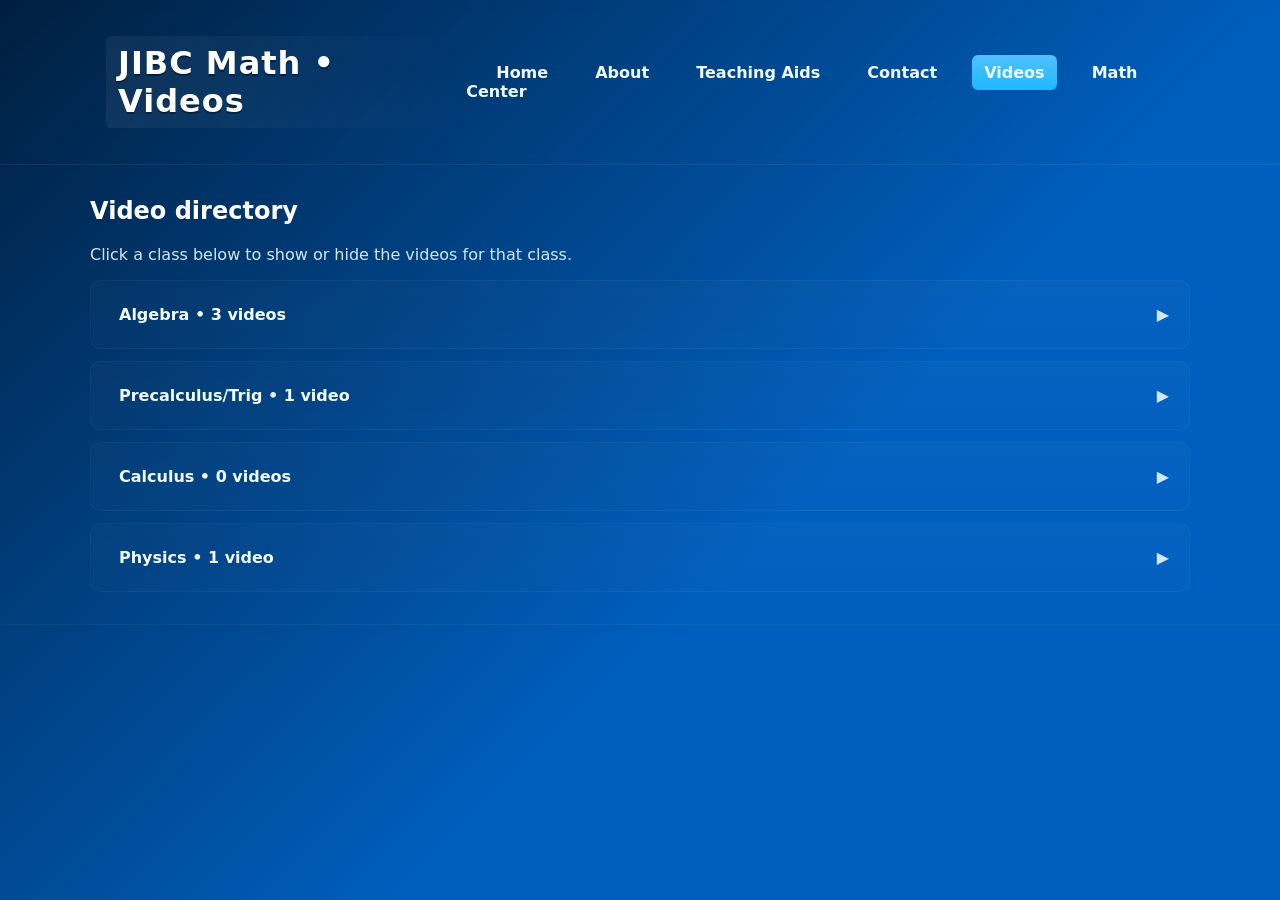
==== videos/index.html @ 0543fb46 "Adding Website" ====
<!doctype html>
<html lang="en">
<head>
  <meta charset="utf-8" />
  <meta name="viewport" content="width=device-width,initial-scale=1" />
  <title>JIBC Math — Videos</title>
  <link rel="stylesheet" href="../styles.css">
</head>
<body>
  <header class="site-header">
    <div class="container header-inner">
      <h1 class="site-title">JIBC Math • Videos</h1>
      <nav class="site-nav">
        <a href="../index.html">Home</a>
        <a href="../about.html">About</a>
        <a href="../teaching-aids.html">Teaching Aids</a>
        <a href="../contact.html">Contact</a>
        <a class="nav-cta" href="../videos/index.html">Videos</a>
        <a href="https://wp.bridgewater.edu/bcmathematics/">Math Center</a>
      </nav>
    </div>
  </header>

  <main class="container" style="padding:2rem 0;">
    <h2 style="margin-top:0;color:#fff">Video directory</h2>
    <p style="color:rgba(235,250,255,0.9)">Click a class below to show or hide the videos for that class.</p>

    <!-- Accordion sections for classes -->
    <section aria-label="Video classes">
      <div class="accordion" id="alg">
        <div class="accordion-header">
          <button aria-expanded="false" aria-controls="alg-list">Algebra • 3 videos</button>
          <span class="chev">▶</span>
        </div>
        <div class="video-list" id="alg-list">
          <div class="video-grid">
            <div class="video-card">
              <div class="thumb"><iframe src="https://www.youtube.com/embed/jNQXAC9IVRw" frameborder="0" allowfullscreen></iframe></div>
              <div class="meta">
                <h4>Intro to Algebra — Placeholder</h4>
                <p>5:12 • Example lesson</p>
              </div>
            </div>
            <div class="video-card">
              <div class="thumb"><iframe src="https://www.youtube.com/embed/jNQXAC9IVRw" frameborder="0" allowfullscreen></iframe></div>
              <div class="meta">
                <h4>Linear Equations — Placeholder</h4>
                <p>7:30 • Example lesson</p>
              </div>
            </div>
            <div class="video-card">
              <div class="thumb"><iframe src="https://www.youtube.com/embed/jNQXAC9IVRw" frameborder="0" allowfullscreen></iframe></div>
              <div class="meta">
                <h4>Factoring — Placeholder</h4>
                <p>6:45 • Example lesson</p>
              </div>
            </div>
          </div>
        </div>
      </div>

      <div class="accordion" id="pcalc">
        <div class="accordion-header">
          <button aria-expanded="false" aria-controls="pcalc-list">Precalculus/Trig • 1 video</button>
          <span class="chev">▶</span>
        </div>
        <div class="video-list" id="pcalc-list">
          <div class="video-grid">
            <div class="video-card">
              <div class="thumb"><iframe src="https://www.youtube.com/embed/jNQXAC9IVRw" frameborder="0" allowfullscreen></iframe></div>
              <div class="meta">
                <h4>Solving pcalcratics — Placeholder</h4>
                <p>8:43 • Example lesson</p>
              </div>
            </div>
            <div class="video-card">
              <div class="thumb"><iframe src="https://www.youtube.com/embed/jNQXAC9IVRw" frameborder="0" allowfullscreen></iframe></div>
              <div class="meta">
                <h4>pcalcratic Formula — Placeholder</h4>
                <p>9:12 • Example lesson</p>
              </div>
            </div>
          </div>
        </div>
      </div>

      <div class="accordion" id="calc">
        <div class="accordion-header">
          <button aria-expanded="false" aria-controls="calc-list">Calculus • 0 videos</button>
          <span class="chev">▶</span>
        </div>
        <div class="video-list" id="calc-list">
          <div class="video-grid">
            <!-- <div class="video-card">
              <iframe class="thumb" src="https://www.youtube.com/embed/jNQXAC9IVRw" frameborder="0" allowfullscreen></iframe>
              <div class="meta">
                <h4>Limits Overview</h4>
                <p>12:01 • Example lesson</p>
              </div>
            </div>
            <div class="video-card">
              <iframe class="thumb" src="https://www.youtube.com/embed/jNQXAC9IVRw" frameborder="0" allowfullscreen></iframe>
              <div class="meta">
                <h4>Derivatives Intro</h4>
                <p>10:22 • Example lesson</p>
              </div>
            </div>
            <div class="video-card">
              <iframe class="thumb" src="https://www.youtube.com/embed/jNQXAC9IVRw" frameborder="0" allowfullscreen></iframe>
              <div class="meta">
                <h4>Basic Integrals</h4>
                <p>11:05 • Example lesson</p>
              </div>
            </div> -->
          </div>
        </div>
      </div>

      <div class="accordion" id="phys">
        <div class="accordion-header">
          <button aria-expanded="false" aria-controls="phys-list">Physics • 1 video</button>
          <span class="chev">▶</span>
        </div>
        <div class="video-list" id="phys-list">
          <div class="video-grid">
            <div class="video-card">
              <div class="thumb"><iframe src="https://www.youtube.com/embed/BhhDnXszL3g?si=VjorPlHBGhmlTzXa" title="YouTube video player" frameborder="0" allow="accelerometer; autoplay; clipboard-write; encrypted-media; gyroscope; picture-in-picture; web-share" referrerpolicy="strict-origin-when-cross-origin" allowfullscreen></iframe></div>
              <div class="meta">
                <h4>Limits Overview</h4>
                <p>12:01 • Example lesson</p>
              </div>
            </div>
            <!-- <div class="video-card">
              <iframe class="thumb" src="https://www.youtube.com/embed/jNQXAC9IVRw" frameborder="0" allowfullscreen></iframe>
              <div class="meta">
                <h4>Derivatives Intro</h4>
                <p>10:22 • Example lesson</p>
              </div>
            </div>
            <div class="video-card">
              <iframe class="thumb" src="https://www.youtube.com/embed/jNQXAC9IVRw" frameborder="0" allowfullscreen></iframe>
              <div class="meta">
                <h4>Basic Integrals</h4>
                <p>11:05 • Example lesson</p>
              </div>
            </div> -->
          </div>
        </div>
      </div>
    </section>

  </main>

  <footer class="site-footer">
    <div class="container">
    </div>
  </footer>

  <script>
    // Simple accordion toggles. Clicking header toggles open class and aria attributes.
    document.querySelectorAll('.accordion').forEach((section) => {
      const header = section.querySelector('.accordion-header');
      const btn = header.querySelector('button');
      header.addEventListener('click', () => {
        const isOpen = section.classList.toggle('open');
        const list = section.querySelector('.video-list');
        btn.setAttribute('aria-expanded', isOpen ? 'true' : 'false');
      });
    });
  </script>
</body>
</html>
---- styles.css ----
:root{
  --blue-1: #001f3f;
  --blue-2: #005fbe;
  --accent:#50c0ff;
  --glass: rgba(255,255,255,0.12);
  --glass-2: rgba(255,255,255,0.06);
}
/* Reset-ish */
*{box-sizing:border-box}
html,body{height:100%}
body{
  margin:0;
  font-family: 'Varela Round', system-ui, -apple-system, 'Segoe UI', Roboto, 'Helvetica Neue', Arial;
  color:#eaf6ff;
  background: linear-gradient(135deg,var(--blue-1) 0%, var(--blue-2) 60%);
  -webkit-font-smoothing:antialiased;
}
.container{max-width:1100px;margin:0 auto;padding:1rem}

/* Header */
.site-header{backdrop-filter: blur(6px);padding:20px 0;border-bottom:1px solid rgba(255,255,255,0.06)}
.header-inner{display:flex;align-items:center;justify-content:space-between}
.site-title{font-size:2rem;margin:0;color:#fff;text-shadow:0 2px 0 rgba(0,0,0,0.4);letter-spacing:1px}
.site-nav a{color:#f0fbff;text-decoration:none;margin-left:18px;padding:8px 12px;border-radius:6px;font-weight:600}
.site-nav a:hover{background:linear-gradient(180deg,rgba(255,255,255,0.06),rgba(255,255,255,0.02));box-shadow:0 6px 18px rgba(0,0,0,0.25);}
.nav-cta{background:linear-gradient(180deg,var(--accent),#1fb8ff);color:#003049;border-radius:8px;padding:8px 14px}

/* Main grid */
.main-grid{display:grid;grid-template-columns:1fr;gap:1.25rem;padding:2rem 0}
.hero{display:grid;grid-template-columns:1fr 420px;gap:1.5rem;align-items:center}
.hero-card{background:linear-gradient(180deg, rgba(255,255,255,0.04), rgba(255,255,255,0.02));padding:2rem;border-radius:12px;box-shadow:inset 0 1px 0 rgba(255,255,255,0.03)}
.hero-card h2{margin-top:0;color:#ffffff;font-size:1.6rem}
.hero-card p{color:rgba(235,250,255,0.9);line-height:1.5}
.hero-actions{margin-top:1rem}
.btn{display:inline-block;background:linear-gradient(180deg,#ffffff, #dff8ff);color:#003049;padding:10px 16px;border-radius:10px;text-decoration:none;margin-right:10px;font-weight:700;box-shadow:0 8px 20px rgba(0,0,0,0.2)}
.btn.ghost{background:transparent;border:1px solid rgba(255,255,255,0.12);color:#eaffff}
.hero-image img{width:100%;max-width:420px;border-radius:12px;box-shadow:0 12px 40px rgba(0,0,0,0.45)}

.gallery{background:var(--glass);padding:1rem;border-radius:10px;border:1px solid rgba(255,255,255,0.04)}
.gallery h3{margin-top:0;color:#eaffff}
.thumbnails{display:flex;gap:12px;margin-top:12px}
.thumb img{width:220px;height:140px;object-fit:cover;border-radius:8px;border:1px solid rgba(255,255,255,0.06);background:linear-gradient(180deg,rgba(255,255,255,0.02),rgba(255,255,255,0.01));}

.blurb{padding:1rem;color:rgba(235,250,255,0.95)}

.site-footer{padding:18px 0;border-top:1px solid rgba(255,255,255,0.04);text-align:center;color:rgba(255,255,255,0.7)}

/* Responsive */
@media (max-width:900px){
  .hero{grid-template-columns:1fr;}
  .hero-image{order:2}
  .site-nav a{margin-left:10px;padding:6px 8px}
  .thumb img{width:120px;height:80px}
}

/* Slight retro accents */
.site-title{background:linear-gradient(90deg,rgba(255,255,255,0.06), rgba(255,255,255,0));padding:8px 12px;border-radius:6px}

/* Accordion (videos) */
.accordion{background:linear-gradient(180deg, rgba(255,255,255,0.02), rgba(255,255,255,0.01));border-radius:10px;padding:0.5rem;border:1px solid rgba(255,255,255,0.04)}
.accordion + .accordion{margin-top:12px}
.accordion-header{display:flex;align-items:center;justify-content:space-between;padding:10px 12px;cursor:pointer}
.accordion-header button{all:unset;cursor:pointer;color:#f0fbff;font-weight:700;padding:6px 8px;border-radius:8px}
.accordion-header button:hover{background:rgba(255,255,255,0.03)}
.accordion-header .chev{transition:transform .22s ease;opacity:0.9}
.accordion.open .chev{transform:rotate(90deg)}
.video-list{display:none;padding:0 12px 12px;margin-top:6px}
.accordion.open .video-list{display:block}
.video-card{background:linear-gradient(180deg, rgba(255,255,255,0.02), rgba(255,255,255,0.01));padding:10px;border-radius:8px;margin-top:10px;border:1px solid rgba(255,255,255,0.03)}
.video-card h4{margin:0 0 6px 0;color:#eaffff}
.video-card p{margin:0;color:rgba(235,250,255,0.75)}

/* Grid for multiple videos inside an accordion */
.video-grid{display:grid;grid-template-columns:repeat(3,1fr);gap:12px;margin-top:10px}
.video-card{display:flex;flex-direction:column;padding:10px}
.video-card .thumb{position:relative;padding-bottom:56.25%;height:0;overflow:hidden;border-radius:6px;margin-bottom:8px}
.video-card .thumb iframe{position:absolute;top:0;left:0;width:100%;height:100%;border:none;border-radius:6px}
.video-card .meta{padding:4px 0}

@media (max-width:1100px){
  .video-grid{grid-template-columns:repeat(2,1fr)}
}
@media (max-width:700px){
  .video-grid{grid-template-columns:1fr}
  .hero{grid-template-columns:1fr}
}

/* About page writer placeholder */
.write-area{background:rgba(255,255,255,0.03);padding:1rem;border-radius:10px;border:1px dashed rgba(255,255,255,0.06);min-height:200px;color:#eaf6ff}
.write-area:focus{outline:2px solid rgba(80,192,255,0.18)}
.write-controls{margin-top:8px}
.btn.save{background:linear-gradient(180deg,#bff0ff,#8fe8ff);color:#003048}

/* Shared panel styling */
.content-panel{background:linear-gradient(180deg, rgba(255,255,255,0.12), rgba(255,255,255,0.06));border:1px solid rgba(255,255,255,0.12);border-radius:18px;box-shadow:0 30px 70px rgba(0,0,0,0.18);padding:2rem;margin:2rem 0;}
.content-panel h2{margin-top:0;color:#ffffff;font-size:2rem;letter-spacing:0.3px}
.content-panel h3{color:#eaf6ff;margin-bottom:0.75rem}
.content-panel p, .content-panel li{color:rgba(235,250,255,0.92);line-height:1.75}
.content-panel ul{padding-left:1.3rem;margin-top:1rem}
.content-panel ul li{margin-bottom:0.75rem}
.content-panel .content-block{margin-top:1.5rem}

.contact-layout{display:grid;grid-template-columns:1fr 1fr;gap:2rem;align-items:start}
@media (max-width:900px){.contact-layout{grid-template-columns:1fr}}
form.contact-form{display:grid;gap:1.25rem}
form.contact-form label{display:flex;flex-direction:column;font-size:0.95rem;font-weight:700;color:#eaf6ff}
form.contact-form input, form.contact-form textarea{margin-top:0.65rem;padding:14px 16px;border-radius:14px;border:1px solid rgba(255,255,255,0.14);background:rgba(255,255,255,0.08);color:#eaf6ff;min-height:48px}
form.contact-form textarea{min-height:170px;resize:vertical}
form.contact-form input:focus, form.contact-form textarea:focus{outline:none;box-shadow:0 0 0 3px rgba(80,192,255,0.18)}
form.contact-form button{width:max-content;padding:13px 22px;border:none;border-radius:14px;background:linear-gradient(180deg,var(--accent),#1fb8ff);color:#003049;font-weight:800;cursor:pointer;transition:transform .18s ease}
form.contact-form button:hover{transform:translateY(-1px)}
.form-note{margin-top:1rem;color:rgba(235,250,255,0.75);font-size:0.95rem}

/* Teaching Aids */
.aid-section{display:grid;gap:1.5rem;margin:2rem 0;padding:1.5rem;background:linear-gradient(180deg, rgba(255,255,255,0.04), rgba(255,255,255,0.02));border-radius:12px;border:1px solid rgba(255,255,255,0.04);align-items:center}
.aid-left{grid-template-columns:1fr 2fr}
.aid-right{grid-template-columns:2fr 1fr}
.aid-image img{width:100%;border-radius:10px;box-shadow:0 8px 24px rgba(0,0,0,0.3)}
.aid-content{color:#eaf6ff}
.aid-subtitle{margin:0 0 0.5rem 0;color:#ffffff;font-size:1.4rem}
.aid-paragraph{margin:0;line-height:1.6;color:rgba(235,250,255,0.9)}
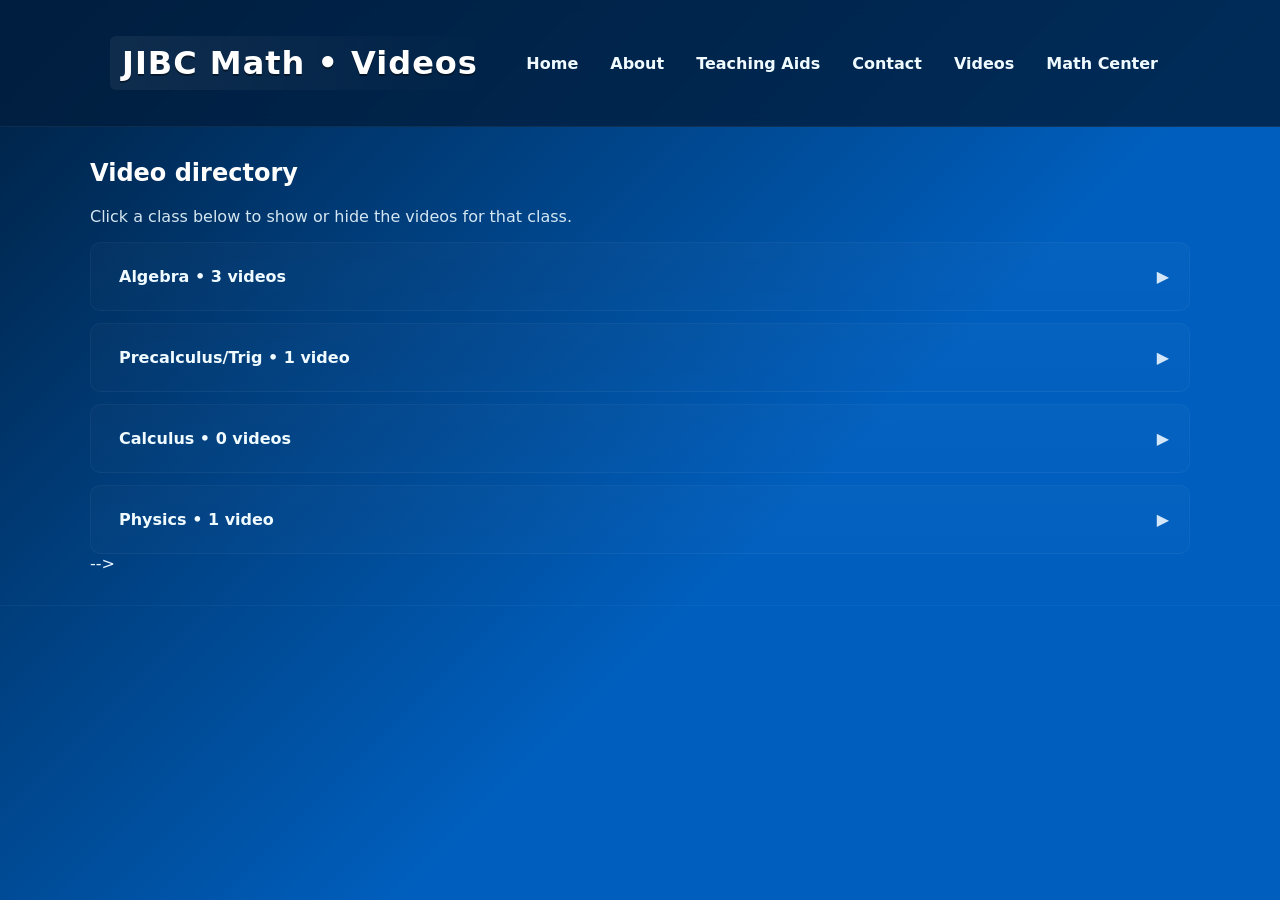
==== commit 2f33923b: "Added videos and some images" ====
--- a/videos/index.html
+++ b/videos/index.html
@@ -35,24 +35,42 @@
         <div class="video-list" id="alg-list">
           <div class="video-grid">
             <div class="video-card">
-              <div class="thumb"><iframe src="https://www.youtube.com/embed/jNQXAC9IVRw" frameborder="0" allowfullscreen></iframe></div>
-              <div class="meta">
-                <h4>Intro to Algebra — Placeholder</h4>
-                <p>5:12 • Example lesson</p>
-              </div>
-            </div>
-            <div class="video-card">
-              <div class="thumb"><iframe src="https://www.youtube.com/embed/jNQXAC9IVRw" frameborder="0" allowfullscreen></iframe></div>
-              <div class="meta">
-                <h4>Linear Equations — Placeholder</h4>
-                <p>7:30 • Example lesson</p>
-              </div>
-            </div>
-            <div class="video-card">
-              <div class="thumb"><iframe src="https://www.youtube.com/embed/jNQXAC9IVRw" frameborder="0" allowfullscreen></iframe></div>
-              <div class="meta">
-                <h4>Factoring — Placeholder</h4>
-                <p>6:45 • Example lesson</p>
+              <div class="thumb"><iframe src="https://www.youtube.com/embed/v72D1cF6dwU?si=WzSvMp8SjpPlw5Iz" title="YouTube video player" frameborder="0" allow="accelerometer; autoplay; clipboard-write; encrypted-media; gyroscope; picture-in-picture; web-share" referrerpolicy="strict-origin-when-cross-origin" allowfullscreen></iframe></div>
+              <div class="meta">
+                <h4>Exponents</h4>
+                <p>12:31 • College Algebra</p>
+                <div style="background:rgba(255,255,255,0.04);padding:0.75rem;border-radius:6px;margin-top:0.75rem;border-left:2px solid rgba(80,192,255,0.5)">
+                  <p style="margin:0;font-size:0.9rem;color:rgba(235,250,255,0.8)"><strong>Prerequisites:</strong> Division, Multiplication, Square Root (Optional)</p>
+                </div>
+                <div style="background:rgba(255,255,255,0.04);padding:0.75rem;border-radius:6px;margin-top:0.75rem;border-left:2px solid rgba(80,192,255,0.5)">
+                  <p style="margin:0;font-size:0.9rem;color:rgba(235,250,255,0.8)"><strong>Notes:</strong> Additional notes here</p>
+                </div>
+              </div>
+            </div>
+            <div class="video-card">
+              <div class="thumb"><iframe src="https://www.youtube.com/embed/ARoFutpkBgs?si=Qnrvi3pM2ruH95HY" title="YouTube video player" frameborder="0" allow="accelerometer; autoplay; clipboard-write; encrypted-media; gyroscope; picture-in-picture; web-share" referrerpolicy="strict-origin-when-cross-origin" allowfullscreen></iframe></div>
+              <div class="meta">
+                <h4>Exponential Functions</h4>
+                <p>5:55 • College Algebra</p>
+                <div style="background:rgba(255,255,255,0.04);padding:0.75rem;border-radius:6px;margin-top:0.75rem;border-left:2px solid rgba(80,192,255,0.5)">
+                  <p style="margin:0;font-size:0.9rem;color:rgba(235,250,255,0.8)"><strong>Prerequisites:</strong> exponents, functions</p>
+                </div>
+                <div style="background:rgba(255,255,255,0.04);padding:0.75rem;border-radius:6px;margin-top:0.75rem;border-left:2px solid rgba(80,192,255,0.5)">
+                  <p style="margin:0;font-size:0.9rem;color:rgba(235,250,255,0.8)"><strong>Notes:</strong> Only the first half deals with exponential functions. The second half is logarithms</p>
+                </div>
+              </div>
+            </div>
+            <div class="video-card">
+              <div class="thumb"><iframe src="https://www.youtube.com/embed/ARoFutpkBgs?si=Qnrvi3pM2ruH95HY&amp;start=355" title="YouTube video player" frameborder="0" allow="accelerometer; autoplay; clipboard-write; encrypted-media; gyroscope; picture-in-picture; web-share" referrerpolicy="strict-origin-when-cross-origin" allowfullscreen></iframe></div>
+              <div class="meta">
+                <h4>Logarithm Functions</h4>
+                <p>11:00 • College Algebra</p>
+                <div style="background:rgba(255,255,255,0.04);padding:0.75rem;border-radius:6px;margin-top:0.75rem;border-left:2px solid rgba(80,192,255,0.5)">
+                  <p style="margin:0;font-size:0.9rem;color:rgba(235,250,255,0.8)"><strong>Prerequisites:</strong> exponential functions, inverse functions</p>
+                </div>
+                <div style="background:rgba(255,255,255,0.04);padding:0.75rem;border-radius:6px;margin-top:0.75rem;border-left:2px solid rgba(80,192,255,0.5)">
+                  <p style="margin:0;font-size:0.9rem;color:rgba(235,250,255,0.8)"><strong>Notes:</strong> This is the second half of exponential video</p>
+                </div>
               </div>
             </div>
           </div>
@@ -71,6 +89,12 @@
               <div class="meta">
                 <h4>Solving pcalcratics — Placeholder</h4>
                 <p>8:43 • Example lesson</p>
+                <div style="background:rgba(255,255,255,0.04);padding:0.75rem;border-radius:6px;margin-top:0.75rem;border-left:2px solid rgba(80,192,255,0.5)">
+                  <p style="margin:0;font-size:0.9rem;color:rgba(235,250,255,0.8)"><strong>Prerequisites:</strong> Algebra I, Factoring</p>
+                </div>
+                <div style="background:rgba(255,255,255,0.04);padding:0.75rem;border-radius:6px;margin-top:0.75rem;border-left:2px solid rgba(80,192,255,0.5)">
+                  <p style="margin:0;font-size:0.9rem;color:rgba(235,250,255,0.8)"><strong>Notes:</strong> Additional notes here</p>
+                </div>
               </div>
             </div>
             <div class="video-card">
@@ -78,6 +102,12 @@
               <div class="meta">
                 <h4>pcalcratic Formula — Placeholder</h4>
                 <p>9:12 • Example lesson</p>
+                <div style="background:rgba(255,255,255,0.04);padding:0.75rem;border-radius:6px;margin-top:0.75rem;border-left:2px solid rgba(80,192,255,0.5)">
+                  <p style="margin:0;font-size:0.9rem;color:rgba(235,250,255,0.8)"><strong>Prerequisites:</strong> Algebra I, Arithmetic sequences</p>
+                </div>
+                <div style="background:rgba(255,255,255,0.04);padding:0.75rem;border-radius:6px;margin-top:0.75rem;border-left:2px solid rgba(80,192,255,0.5)">
+                  <p style="margin:0;font-size:0.9rem;color:rgba(235,250,255,0.8)"><strong>Notes:</strong> Additional notes here</p>
+                </div>
               </div>
             </div>
           </div>
@@ -126,8 +156,14 @@
             <div class="video-card">
               <div class="thumb"><iframe src="https://www.youtube.com/embed/BhhDnXszL3g?si=VjorPlHBGhmlTzXa" title="YouTube video player" frameborder="0" allow="accelerometer; autoplay; clipboard-write; encrypted-media; gyroscope; picture-in-picture; web-share" referrerpolicy="strict-origin-when-cross-origin" allowfullscreen></iframe></div>
               <div class="meta">
-                <h4>Limits Overview</h4>
-                <p>12:01 • Example lesson</p>
+                <h4>Gaussian Surface Example</h4>
+                <p>19:40 • General Physics 2</p>
+                <div style="background:rgba(255,255,255,0.04);padding:0.75rem;border-radius:6px;margin-top:0.75rem;border-left:2px solid rgba(80,192,255,0.5)">
+                  <p style="margin:0;font-size:0.9rem;color:rgba(235,250,255,0.8)"><strong>Prerequisites:</strong> Vectors, Electric Fields</p>
+                </div>
+                <div style="background:rgba(255,255,255,0.04);padding:0.75rem;border-radius:6px;margin-top:0.75rem;border-left:2px solid rgba(80,192,255,0.5)">
+                  <p style="margin:0;font-size:0.9rem;color:rgba(235,250,255,0.8)"><strong>Notes:</strong> Additional notes here</p>
+                </div>
               </div>
             </div>
             <!-- <div class="video-card">
@@ -148,6 +184,38 @@
         </div>
       </div>
     </section>
+
+    <!-- TEMPLATE FOR NEW VIDEO CARD (copy/paste and modify as needed) -->
+    <!-- 
+    <div class="video-card">
+      <div class="thumb"><iframe src="https://www.youtube.com/embed/VIDEO_ID_HERE" title="YouTube video player" frameborder="0" allow="accelerometer; autoplay; clipboard-write; encrypted-media; gyroscope; picture-in-picture; web-share" referrerpolicy="strict-origin-when-cross-origin" allowfullscreen></iframe></div>
+      <div class="meta">
+        <h4>Video Title Here</h4>
+        <p>DURATION • COURSE_NAME</p>
+        <div style="background:rgba(255,255,255,0.04);padding:0.75rem;border-radius:6px;margin-top:0.75rem;border-left:2px solid rgba(80,192,255,0.5)">
+          <p style="margin:0;font-size:0.9rem;color:rgba(235,250,255,0.8)"><strong>Prerequisites:</strong> List prerequisites here</p>
+        </div>
+        <div style="background:rgba(255,255,255,0.04);padding:0.75rem;border-radius:6px;margin-top:0.75rem;border-left:2px solid rgba(80,192,255,0.5)">
+          <p style="margin:0;font-size:0.9rem;color:rgba(235,250,255,0.8)"><strong>Notes:</strong> Additional notes here</p>
+        </div>
+      </div>
+    </div>
+    -->
+
+    <!-- TEMPLATE FOR NEW ACCORDION SECTION (copy/paste and modify as needed) -->
+    <!-- 
+    <div class="accordion" id="unique-id">
+      <div class="accordion-header">
+        <button aria-expanded="false" aria-controls="unique-id-list">Class Name • X videos</button>
+        <span class="chev">▶</span>
+      </div>
+      <div class="video-list" id="unique-id-list">
+        <div class="video-grid">
+          <!-- Insert video cards here -->
+        </div>
+      </div>
+    </div>
+    -->
 
   </main>
 
--- a/styles.css
+++ b/styles.css
@@ -15,16 +15,16 @@
   background: linear-gradient(135deg,var(--blue-1) 0%, var(--blue-2) 60%);
   -webkit-font-smoothing:antialiased;
 }
-.container{max-width:1100px;margin:0 auto;padding:1rem}
+html{scroll-behavior:smooth}
+body{min-height:100vh}
+.container{max-width:1100px;margin:0 auto;padding:1rem 1.25rem}
 
 /* Header */
-.site-header{backdrop-filter: blur(6px);padding:20px 0;border-bottom:1px solid rgba(255,255,255,0.06)}
-.header-inner{display:flex;align-items:center;justify-content:space-between}
+.site-header{backdrop-filter: blur(6px);padding:20px 0;border-bottom:1px solid rgba(255,255,255,0.06);position:sticky;top:0;z-index:10;background:rgba(0,31,63,0.8);}
+.header-inner{display:flex;flex-wrap:wrap;align-items:center;justify-content:space-between;gap:1rem;}
 .site-title{font-size:2rem;margin:0;color:#fff;text-shadow:0 2px 0 rgba(0,0,0,0.4);letter-spacing:1px}
-.site-nav a{color:#f0fbff;text-decoration:none;margin-left:18px;padding:8px 12px;border-radius:6px;font-weight:600}
-.site-nav a:hover{background:linear-gradient(180deg,rgba(255,255,255,0.06),rgba(255,255,255,0.02));box-shadow:0 6px 18px rgba(0,0,0,0.25);}
-.nav-cta{background:linear-gradient(180deg,var(--accent),#1fb8ff);color:#003049;border-radius:8px;padding:8px 14px}
-
+.site-nav{display:flex;flex-wrap:wrap;justify-content:flex-end;gap:0.5rem;}
+.site-nav a{color:#f0fbff;text-decoration:none;padding:8px 12px;border-radius:6px;font-weight:600;margin-left:0}
 /* Main grid */
 .main-grid{display:grid;grid-template-columns:1fr;gap:1.25rem;padding:2rem 0}
 .hero{display:grid;grid-template-columns:1fr 420px;gap:1.5rem;align-items:center}
@@ -38,8 +38,9 @@
 
 .gallery{background:var(--glass);padding:1rem;border-radius:10px;border:1px solid rgba(255,255,255,0.04)}
 .gallery h3{margin-top:0;color:#eaffff}
-.thumbnails{display:flex;gap:12px;margin-top:12px}
-.thumb img{width:220px;height:140px;object-fit:cover;border-radius:8px;border:1px solid rgba(255,255,255,0.06);background:linear-gradient(180deg,rgba(255,255,255,0.02),rgba(255,255,255,0.01));}
+.thumbnails{display:flex;flex-wrap:wrap;gap:12px;margin-top:12px;justify-content:center;}
+.thumb{flex:1 1 220px;min-width:160px;}
+.thumb img{width:100%;height:140px;object-fit:cover;border-radius:8px;border:1px solid rgba(255,255,255,0.06);background:linear-gradient(180deg,rgba(255,255,255,0.02),rgba(255,255,255,0.01));}
 
 .blurb{padding:1rem;color:rgba(235,250,255,0.95)}
 
@@ -49,8 +50,23 @@
 @media (max-width:900px){
   .hero{grid-template-columns:1fr;}
   .hero-image{order:2}
-  .site-nav a{margin-left:10px;padding:6px 8px}
-  .thumb img{width:120px;height:80px}
+  .site-nav{justify-content:center;}
+  .site-nav a{padding:8px 10px;}
+  .thumb img{height:120px}
+}
+
+@media (max-width:700px){
+  .container{padding:1rem;}
+  .site-title{font-size:1.6rem;}
+  .hero-actions{display:grid;gap:0.75rem;}
+  .btn{width:100%;max-width:100%;margin-right:0;}
+  .hero-card, .hero-image{width:100%;}
+  .content-panel{padding:1.5rem;margin:1.5rem 0;}
+  .contact-layout{grid-template-columns:1fr;gap:1rem;}
+  form.contact-form button{width:100%;}
+  .aid-section{padding:1rem;}
+  .site-footer{font-size:0.95rem;}
+  .thumb img{height:140px;}
 }
 
 /* Slight retro accents */
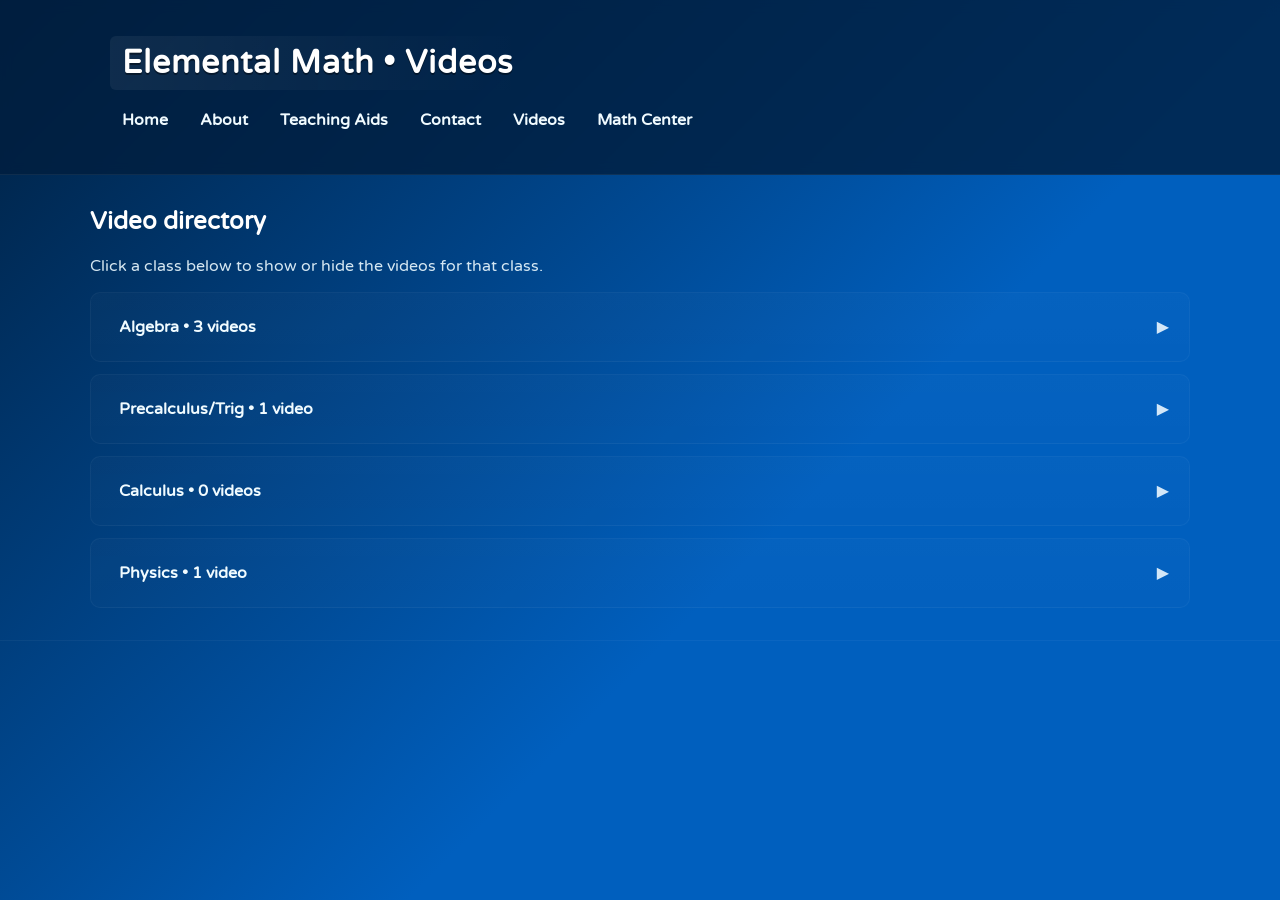
==== commit 1a330b2a: "Changed name" ====
--- a/videos/index.html
+++ b/videos/index.html
@@ -3,13 +3,14 @@
 <head>
   <meta charset="utf-8" />
   <meta name="viewport" content="width=device-width,initial-scale=1" />
-  <title>JIBC Math — Videos</title>
+  <title>Elemental Math — Videos</title>
   <link rel="stylesheet" href="../styles.css">
+  <link href="https://fonts.googleapis.com/css2?family=Varela+Round&display=swap" rel="stylesheet">
 </head>
 <body>
   <header class="site-header">
     <div class="container header-inner">
-      <h1 class="site-title">JIBC Math • Videos</h1>
+      <h1 class="site-title">Elemental Math • Videos</h1>
       <nav class="site-nav">
         <a href="../index.html">Home</a>
         <a href="../about.html">About</a>
@@ -43,7 +44,7 @@
                   <p style="margin:0;font-size:0.9rem;color:rgba(235,250,255,0.8)"><strong>Prerequisites:</strong> Division, Multiplication, Square Root (Optional)</p>
                 </div>
                 <div style="background:rgba(255,255,255,0.04);padding:0.75rem;border-radius:6px;margin-top:0.75rem;border-left:2px solid rgba(80,192,255,0.5)">
-                  <p style="margin:0;font-size:0.9rem;color:rgba(235,250,255,0.8)"><strong>Notes:</strong> Additional notes here</p>
+                  <p style="margin:0;font-size:0.9rem;color:rgba(235,250,255,0.8)"><strong>Notes:</strong> (none) </p>
                 </div>
               </div>
             </div>
@@ -215,7 +216,7 @@
         </div>
       </div>
     </div>
-    -->
+    
 
   </main>
 
--- a/styles.css
+++ b/styles.css
@@ -21,9 +21,9 @@
 
 /* Header */
 .site-header{backdrop-filter: blur(6px);padding:20px 0;border-bottom:1px solid rgba(255,255,255,0.06);position:sticky;top:0;z-index:10;background:rgba(0,31,63,0.8);}
-.header-inner{display:flex;flex-wrap:wrap;align-items:center;justify-content:space-between;gap:1rem;}
+.header-inner{display:flex;flex-direction:column;align-items:flex-start;gap:0.75rem;}
 .site-title{font-size:2rem;margin:0;color:#fff;text-shadow:0 2px 0 rgba(0,0,0,0.4);letter-spacing:1px}
-.site-nav{display:flex;flex-wrap:wrap;justify-content:flex-end;gap:0.5rem;}
+.site-nav{display:flex;flex-wrap:wrap;justify-content:flex-start;gap:0.5rem;width:100%;}
 .site-nav a{color:#f0fbff;text-decoration:none;padding:8px 12px;border-radius:6px;font-weight:600;margin-left:0}
 /* Main grid */
 .main-grid{display:grid;grid-template-columns:1fr;gap:1.25rem;padding:2rem 0}
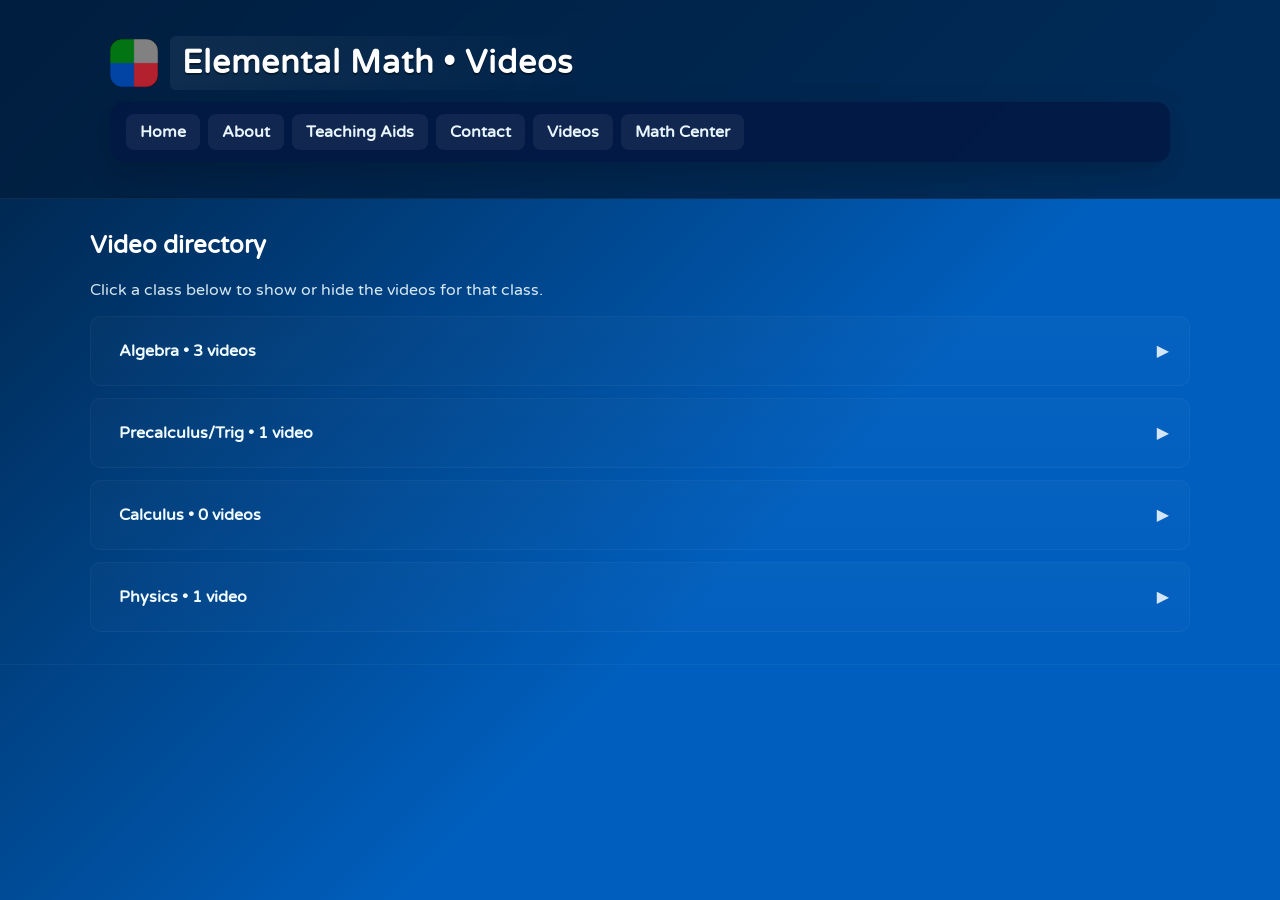
==== commit 1fd0faf6: "Added Logo" ====
--- a/videos/index.html
+++ b/videos/index.html
@@ -10,7 +10,10 @@
 <body>
   <header class="site-header">
     <div class="container header-inner">
-      <h1 class="site-title">Elemental Math • Videos</h1>
+      <div class="site-branding">
+        <img src="../images/Elements_Logo.png" alt="Elemental Math logo" class="site-logo">
+        <h1 class="site-title">Elemental Math • Videos</h1>
+      </div>
       <nav class="site-nav">
         <a href="../index.html">Home</a>
         <a href="../about.html">About</a>
@@ -85,7 +88,7 @@
         </div>
         <div class="video-list" id="pcalc-list">
           <div class="video-grid">
-            <div class="video-card">
+            <!-- <div class="video-card">
               <div class="thumb"><iframe src="https://www.youtube.com/embed/jNQXAC9IVRw" frameborder="0" allowfullscreen></iframe></div>
               <div class="meta">
                 <h4>Solving pcalcratics — Placeholder</h4>
@@ -110,7 +113,7 @@
                   <p style="margin:0;font-size:0.9rem;color:rgba(235,250,255,0.8)"><strong>Notes:</strong> Additional notes here</p>
                 </div>
               </div>
-            </div>
+            </div> -->
           </div>
         </div>
       </div>
--- a/styles.css
+++ b/styles.css
@@ -22,9 +22,12 @@
 /* Header */
 .site-header{backdrop-filter: blur(6px);padding:20px 0;border-bottom:1px solid rgba(255,255,255,0.06);position:sticky;top:0;z-index:10;background:rgba(0,31,63,0.8);}
 .header-inner{display:flex;flex-direction:column;align-items:flex-start;gap:0.75rem;}
+.site-branding{display:flex;align-items:center;gap:0.75rem;}
+.site-logo{width:48px;height:auto;display:block;}
 .site-title{font-size:2rem;margin:0;color:#fff;text-shadow:0 2px 0 rgba(0,0,0,0.4);letter-spacing:1px}
-.site-nav{display:flex;flex-wrap:wrap;justify-content:flex-start;gap:0.5rem;width:100%;}
-.site-nav a{color:#f0fbff;text-decoration:none;padding:8px 12px;border-radius:6px;font-weight:600;margin-left:0}
+.site-nav{display:flex;flex-wrap:wrap;justify-content:flex-start;gap:0.5rem;width:100%;background:rgba(3,25,68,0.9);padding:0.75rem 1rem;border-radius:14px;box-shadow:0 10px 30px rgba(0,0,0,0.16);}
+.site-nav a{color:#e8f5ff;text-decoration:none;padding:8px 14px;border-radius:8px;font-weight:600;margin-left:0;background:rgba(255,255,255,0.06);transition:background 0.2s ease, color 0.2s ease;}
+.site-nav a:hover{background:rgba(255,255,255,0.12);color:#fff;}
 /* Main grid */
 .main-grid{display:grid;grid-template-columns:1fr;gap:1.25rem;padding:2rem 0}
 .hero{display:grid;grid-template-columns:1fr 420px;gap:1.5rem;align-items:center}
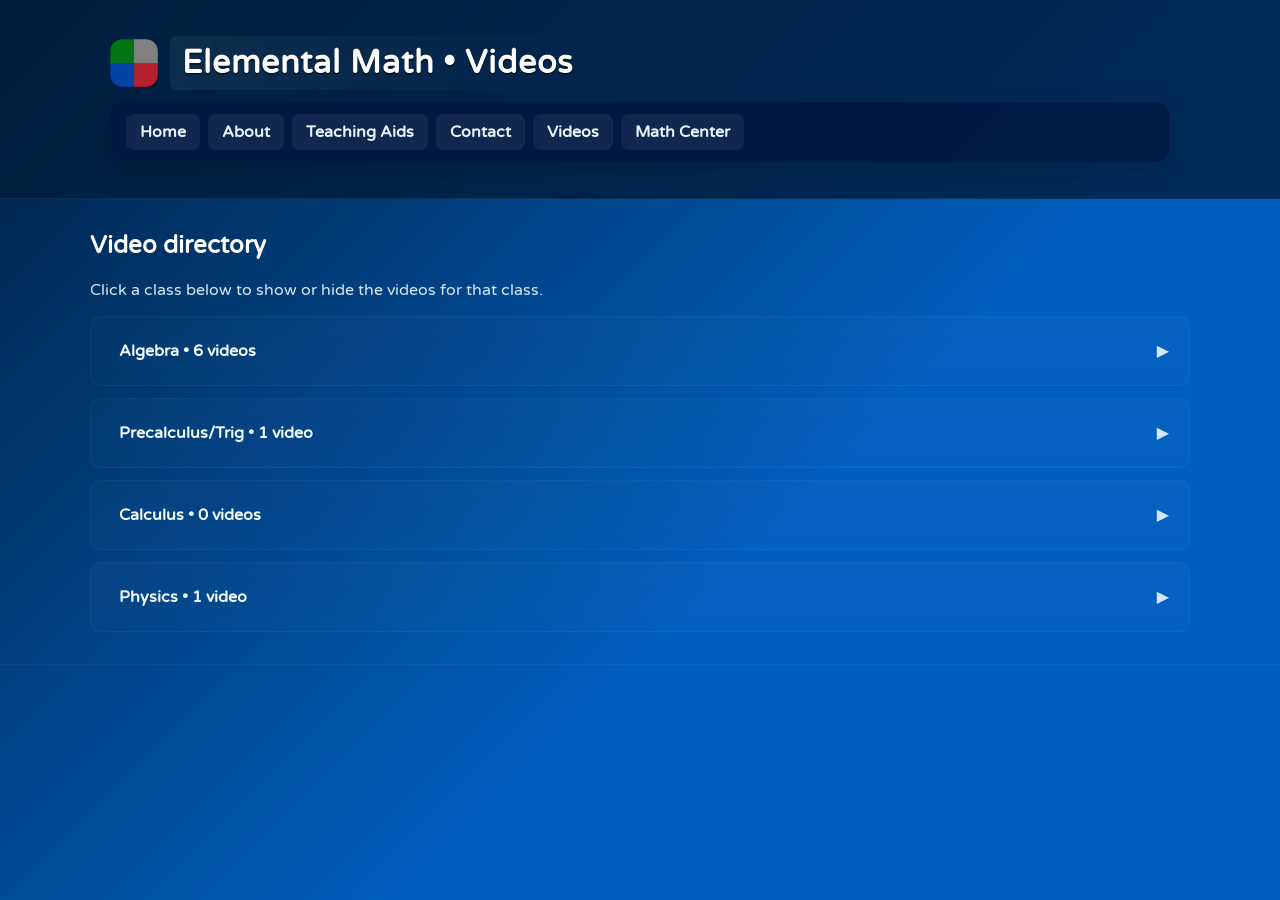
==== commit adee03ee: "Finalization 1" ====
--- a/videos/index.html
+++ b/videos/index.html
@@ -1,5 +1,6 @@
 <!doctype html>
 <html lang="en">
+
 <head>
   <meta charset="utf-8" />
   <meta name="viewport" content="width=device-width,initial-scale=1" />
@@ -7,6 +8,7 @@
   <link rel="stylesheet" href="../styles.css">
   <link href="https://fonts.googleapis.com/css2?family=Varela+Round&display=swap" rel="stylesheet">
 </head>
+
 <body>
   <header class="site-header">
     <div class="container header-inner">
@@ -33,50 +35,144 @@
     <section aria-label="Video classes">
       <div class="accordion" id="alg">
         <div class="accordion-header">
-          <button aria-expanded="false" aria-controls="alg-list">Algebra • 3 videos</button>
+          <button aria-expanded="false" aria-controls="alg-list">Algebra • 6 videos</button>
           <span class="chev">▶</span>
         </div>
         <div class="video-list" id="alg-list">
           <div class="video-grid">
-            <div class="video-card">
-              <div class="thumb"><iframe src="https://www.youtube.com/embed/v72D1cF6dwU?si=WzSvMp8SjpPlw5Iz" title="YouTube video player" frameborder="0" allow="accelerometer; autoplay; clipboard-write; encrypted-media; gyroscope; picture-in-picture; web-share" referrerpolicy="strict-origin-when-cross-origin" allowfullscreen></iframe></div>
+
+
+            <div class="video-card">
+              <div class="thumb"><iframe src="https://www.youtube.com/embed/v72D1cF6dwU?si=WzSvMp8SjpPlw5Iz"
+                  title="YouTube video player" frameborder="0"
+                  allow="accelerometer; autoplay; clipboard-write; encrypted-media; gyroscope; picture-in-picture; web-share"
+                  referrerpolicy="strict-origin-when-cross-origin" allowfullscreen></iframe></div>
               <div class="meta">
                 <h4>Exponents</h4>
                 <p>12:31 • College Algebra</p>
-                <div style="background:rgba(255,255,255,0.04);padding:0.75rem;border-radius:6px;margin-top:0.75rem;border-left:2px solid rgba(80,192,255,0.5)">
-                  <p style="margin:0;font-size:0.9rem;color:rgba(235,250,255,0.8)"><strong>Prerequisites:</strong> Division, Multiplication, Square Root (Optional)</p>
-                </div>
-                <div style="background:rgba(255,255,255,0.04);padding:0.75rem;border-radius:6px;margin-top:0.75rem;border-left:2px solid rgba(80,192,255,0.5)">
+                <div
+                  style="background:rgba(255,255,255,0.04);padding:0.75rem;border-radius:6px;margin-top:0.75rem;border-left:2px solid rgba(80,192,255,0.5)">
+                  <p style="margin:0;font-size:0.9rem;color:rgba(235,250,255,0.8)"><strong>Prerequisites:</strong>
+                    Division, Multiplication, Square Root (Optional)</p>
+                </div>
+                <div
+                  style="background:rgba(255,255,255,0.04);padding:0.75rem;border-radius:6px;margin-top:0.75rem;border-left:2px solid rgba(80,192,255,0.5)">
                   <p style="margin:0;font-size:0.9rem;color:rgba(235,250,255,0.8)"><strong>Notes:</strong> (none) </p>
                 </div>
               </div>
             </div>
             <div class="video-card">
-              <div class="thumb"><iframe src="https://www.youtube.com/embed/ARoFutpkBgs?si=Qnrvi3pM2ruH95HY" title="YouTube video player" frameborder="0" allow="accelerometer; autoplay; clipboard-write; encrypted-media; gyroscope; picture-in-picture; web-share" referrerpolicy="strict-origin-when-cross-origin" allowfullscreen></iframe></div>
+              <div class="thumb"><iframe width="560" height="315"
+                  src="https://www.youtube.com/embed/POBCspIZHFE?si=_7jzjGp4N_xMhJt8" title="YouTube video player"
+                  frameborder="0"
+                  allow="accelerometer; autoplay; clipboard-write; encrypted-media; gyroscope; picture-in-picture; web-share"
+                  referrerpolicy="strict-origin-when-cross-origin" allowfullscreen></iframe></div>
+              <div class="meta">
+                <h4>Relations</h4>
+                <p>7:38 • Algebra | Discrete Math</p>
+                <div
+                  style="background:rgba(255,255,255,0.04);padding:0.75rem;border-radius:6px;margin-top:0.75rem;border-left:2px solid rgba(80,192,255,0.5)">
+                  <p style="margin:0;font-size:0.9rem;color:rgba(235,250,255,0.8)"><strong>Prerequisites:</strong> Sets
+                    (optional)</p>
+                </div>
+                <div
+                  style="background:rgba(255,255,255,0.04);padding:0.75rem;border-radius:6px;margin-top:0.75rem;border-left:2px solid rgba(80,192,255,0.5)">
+                  <p style="margin:0;font-size:0.9rem;color:rgba(235,250,255,0.8)"><strong>Notes:</strong> Additional
+                    notes here</p>
+                </div>
+              </div>
+            </div>
+
+
+            <div class="video-card">
+              <div class="thumb"><iframe width="560" height="315"
+                  src="https://www.youtube.com/embed/-7JB_WfQONI?si=iSaU4urIf5UKcMEc" title="YouTube video player"
+                  frameborder="0"
+                  allow="accelerometer; autoplay; clipboard-write; encrypted-media; gyroscope; picture-in-picture; web-share"
+                  referrerpolicy="strict-origin-when-cross-origin" allowfullscreen></iframe></div>
+              <div class="meta">
+                <h4>Functions</h4>
+                <p>9:15 • Algebra | Discrete Math</p>
+                <div
+                  style="background:rgba(255,255,255,0.04);padding:0.75rem;border-radius:6px;margin-top:0.75rem;border-left:2px solid rgba(80,192,255,0.5)">
+                  <p style="margin:0;font-size:0.9rem;color:rgba(235,250,255,0.8)"><strong>Prerequisites:</strong>
+                    Relations, Sets (optional)</p>
+                </div>
+                <div
+                  style="background:rgba(255,255,255,0.04);padding:0.75rem;border-radius:6px;margin-top:0.75rem;border-left:2px solid rgba(80,192,255,0.5)">
+                  <p style="margin:0;font-size:0.9rem;color:rgba(235,250,255,0.8)"><strong>Notes:</strong> First half of
+                    video on Functions and Inverses</p>
+                </div>
+              </div>
+            </div>
+
+            <div class="video-card">
+              <div class="thumb"><iframe width="560" height="315"
+                  src="https://www.youtube.com/embed/-7JB_WfQONI?si=J0xz8LORhc0qTaT3&amp;start=559"
+                  title="YouTube video player" frameborder="0"
+                  allow="accelerometer; autoplay; clipboard-write; encrypted-media; gyroscope; picture-in-picture; web-share"
+                  referrerpolicy="strict-origin-when-cross-origin" allowfullscreen></iframe></div>
+              <div class="meta">
+                <h4>Inverse Functions</h4>
+                <p>8:00 • Algebra</p>
+                <div
+                  style="background:rgba(255,255,255,0.04);padding:0.75rem;border-radius:6px;margin-top:0.75rem;border-left:2px solid rgba(80,192,255,0.5)">
+                  <p style="margin:0;font-size:0.9rem;color:rgba(235,250,255,0.8)"><strong>Prerequisites:</strong>
+                    Functions, types of relations</p>
+                </div>
+                <div
+                  style="background:rgba(255,255,255,0.04);padding:0.75rem;border-radius:6px;margin-top:0.75rem;border-left:2px solid rgba(80,192,255,0.5)">
+                  <p style="margin:0;font-size:0.9rem;color:rgba(235,250,255,0.8)"><strong>Notes:</strong> Second half
+                    of video on Functions and Inverses</p>
+                </div>
+              </div>
+            </div>
+
+            <div class="video-card">
+              <div class="thumb"><iframe src="https://www.youtube.com/embed/ARoFutpkBgs?si=Qnrvi3pM2ruH95HY"
+                  title="YouTube video player" frameborder="0"
+                  allow="accelerometer; autoplay; clipboard-write; encrypted-media; gyroscope; picture-in-picture; web-share"
+                  referrerpolicy="strict-origin-when-cross-origin" allowfullscreen></iframe></div>
               <div class="meta">
                 <h4>Exponential Functions</h4>
                 <p>5:55 • College Algebra</p>
-                <div style="background:rgba(255,255,255,0.04);padding:0.75rem;border-radius:6px;margin-top:0.75rem;border-left:2px solid rgba(80,192,255,0.5)">
-                  <p style="margin:0;font-size:0.9rem;color:rgba(235,250,255,0.8)"><strong>Prerequisites:</strong> exponents, functions</p>
-                </div>
-                <div style="background:rgba(255,255,255,0.04);padding:0.75rem;border-radius:6px;margin-top:0.75rem;border-left:2px solid rgba(80,192,255,0.5)">
-                  <p style="margin:0;font-size:0.9rem;color:rgba(235,250,255,0.8)"><strong>Notes:</strong> Only the first half deals with exponential functions. The second half is logarithms</p>
-                </div>
-              </div>
-            </div>
-            <div class="video-card">
-              <div class="thumb"><iframe src="https://www.youtube.com/embed/ARoFutpkBgs?si=Qnrvi3pM2ruH95HY&amp;start=355" title="YouTube video player" frameborder="0" allow="accelerometer; autoplay; clipboard-write; encrypted-media; gyroscope; picture-in-picture; web-share" referrerpolicy="strict-origin-when-cross-origin" allowfullscreen></iframe></div>
+                <div
+                  style="background:rgba(255,255,255,0.04);padding:0.75rem;border-radius:6px;margin-top:0.75rem;border-left:2px solid rgba(80,192,255,0.5)">
+                  <p style="margin:0;font-size:0.9rem;color:rgba(235,250,255,0.8)"><strong>Prerequisites:</strong>
+                    exponents, functions</p>
+                </div>
+                <div
+                  style="background:rgba(255,255,255,0.04);padding:0.75rem;border-radius:6px;margin-top:0.75rem;border-left:2px solid rgba(80,192,255,0.5)">
+                  <p style="margin:0;font-size:0.9rem;color:rgba(235,250,255,0.8)"><strong>Notes:</strong> Only the
+                    first half deals with exponential functions. The second half is logarithms</p>
+                </div>
+              </div>
+            </div>
+
+
+            <div class="video-card">
+              <div class="thumb"><iframe
+                  src="https://www.youtube.com/embed/ARoFutpkBgs?si=Qnrvi3pM2ruH95HY&amp;start=355"
+                  title="YouTube video player" frameborder="0"
+                  allow="accelerometer; autoplay; clipboard-write; encrypted-media; gyroscope; picture-in-picture; web-share"
+                  referrerpolicy="strict-origin-when-cross-origin" allowfullscreen></iframe></div>
               <div class="meta">
                 <h4>Logarithm Functions</h4>
                 <p>11:00 • College Algebra</p>
-                <div style="background:rgba(255,255,255,0.04);padding:0.75rem;border-radius:6px;margin-top:0.75rem;border-left:2px solid rgba(80,192,255,0.5)">
-                  <p style="margin:0;font-size:0.9rem;color:rgba(235,250,255,0.8)"><strong>Prerequisites:</strong> exponential functions, inverse functions</p>
-                </div>
-                <div style="background:rgba(255,255,255,0.04);padding:0.75rem;border-radius:6px;margin-top:0.75rem;border-left:2px solid rgba(80,192,255,0.5)">
-                  <p style="margin:0;font-size:0.9rem;color:rgba(235,250,255,0.8)"><strong>Notes:</strong> This is the second half of exponential video</p>
-                </div>
-              </div>
-            </div>
+                <div
+                  style="background:rgba(255,255,255,0.04);padding:0.75rem;border-radius:6px;margin-top:0.75rem;border-left:2px solid rgba(80,192,255,0.5)">
+                  <p style="margin:0;font-size:0.9rem;color:rgba(235,250,255,0.8)"><strong>Prerequisites:</strong>
+                    exponential functions, inverse functions</p>
+                </div>
+                <div
+                  style="background:rgba(255,255,255,0.04);padding:0.75rem;border-radius:6px;margin-top:0.75rem;border-left:2px solid rgba(80,192,255,0.5)">
+                  <p style="margin:0;font-size:0.9rem;color:rgba(235,250,255,0.8)"><strong>Notes:</strong> This is the
+                    second half of exponential video</p>
+                </div>
+              </div>
+            </div>
+
+
           </div>
         </div>
       </div>
@@ -88,19 +184,20 @@
         </div>
         <div class="video-list" id="pcalc-list">
           <div class="video-grid">
-            <!-- <div class="video-card">
-              <div class="thumb"><iframe src="https://www.youtube.com/embed/jNQXAC9IVRw" frameborder="0" allowfullscreen></iframe></div>
-              <div class="meta">
-                <h4>Solving pcalcratics — Placeholder</h4>
-                <p>8:43 • Example lesson</p>
+             <div class="video-card">
+              <div class="thumb"><iframe width="560" height="315" src="https://www.youtube.com/embed/8hII5xVVCiE?si=tjZgAFaznAnKVFNs" title="YouTube video player" frameborder="0" allow="accelerometer; autoplay; clipboard-write; encrypted-media; gyroscope; picture-in-picture; web-share" referrerpolicy="strict-origin-when-cross-origin" allowfullscreen></iframe></iframe></div>
+              <div class="meta">
+                <h4>Trigonometry Tool Lesson - Find It In The Math Center!</h4>
+                <p>4:00 • Trigonometry</p>
                 <div style="background:rgba(255,255,255,0.04);padding:0.75rem;border-radius:6px;margin-top:0.75rem;border-left:2px solid rgba(80,192,255,0.5)">
-                  <p style="margin:0;font-size:0.9rem;color:rgba(235,250,255,0.8)"><strong>Prerequisites:</strong> Algebra I, Factoring</p>
+                  <p style="margin:0;font-size:0.9rem;color:rgba(235,250,255,0.8)"><strong>Prerequisites:</strong> Unit Circle</p>
                 </div>
                 <div style="background:rgba(255,255,255,0.04);padding:0.75rem;border-radius:6px;margin-top:0.75rem;border-left:2px solid rgba(80,192,255,0.5)">
-                  <p style="margin:0;font-size:0.9rem;color:rgba(235,250,255,0.8)"><strong>Notes:</strong> Additional notes here</p>
-                </div>
-              </div>
-            </div>
+                  <p style="margin:0;font-size:0.9rem;color:rgba(235,250,255,0.8)"><strong>Notes:</strong> This lesson goes over someone showing a student should approch it to build the most connections between the unit circle and the plot of the functions</p>
+                </div>
+              </div>
+            </div>
+            <!--
             <div class="video-card">
               <div class="thumb"><iframe src="https://www.youtube.com/embed/jNQXAC9IVRw" frameborder="0" allowfullscreen></iframe></div>
               <div class="meta">
@@ -120,7 +217,7 @@
 
       <div class="accordion" id="calc">
         <div class="accordion-header">
-          <button aria-expanded="false" aria-controls="calc-list">Calculus • 0 videos</button>
+          <button aria-expanded="false" aria-controls="calc-list">Calculus • 0 videos (Future - Send reccomendations to "Contact Us")</button>
           <span class="chev">▶</span>
         </div>
         <div class="video-list" id="calc-list">
@@ -158,15 +255,22 @@
         <div class="video-list" id="phys-list">
           <div class="video-grid">
             <div class="video-card">
-              <div class="thumb"><iframe src="https://www.youtube.com/embed/BhhDnXszL3g?si=VjorPlHBGhmlTzXa" title="YouTube video player" frameborder="0" allow="accelerometer; autoplay; clipboard-write; encrypted-media; gyroscope; picture-in-picture; web-share" referrerpolicy="strict-origin-when-cross-origin" allowfullscreen></iframe></div>
+              <div class="thumb"><iframe src="https://www.youtube.com/embed/BhhDnXszL3g?si=VjorPlHBGhmlTzXa"
+                  title="YouTube video player" frameborder="0"
+                  allow="accelerometer; autoplay; clipboard-write; encrypted-media; gyroscope; picture-in-picture; web-share"
+                  referrerpolicy="strict-origin-when-cross-origin" allowfullscreen></iframe></div>
               <div class="meta">
                 <h4>Gaussian Surface Example</h4>
                 <p>19:40 • General Physics 2</p>
-                <div style="background:rgba(255,255,255,0.04);padding:0.75rem;border-radius:6px;margin-top:0.75rem;border-left:2px solid rgba(80,192,255,0.5)">
-                  <p style="margin:0;font-size:0.9rem;color:rgba(235,250,255,0.8)"><strong>Prerequisites:</strong> Vectors, Electric Fields</p>
-                </div>
-                <div style="background:rgba(255,255,255,0.04);padding:0.75rem;border-radius:6px;margin-top:0.75rem;border-left:2px solid rgba(80,192,255,0.5)">
-                  <p style="margin:0;font-size:0.9rem;color:rgba(235,250,255,0.8)"><strong>Notes:</strong> Additional notes here</p>
+                <div
+                  style="background:rgba(255,255,255,0.04);padding:0.75rem;border-radius:6px;margin-top:0.75rem;border-left:2px solid rgba(80,192,255,0.5)">
+                  <p style="margin:0;font-size:0.9rem;color:rgba(235,250,255,0.8)"><strong>Prerequisites:</strong>
+                    Vectors, Electric Fields</p>
+                </div>
+                <div
+                  style="background:rgba(255,255,255,0.04);padding:0.75rem;border-radius:6px;margin-top:0.75rem;border-left:2px solid rgba(80,192,255,0.5)">
+                  <p style="margin:0;font-size:0.9rem;color:rgba(235,250,255,0.8)"><strong>Notes:</strong> Additional
+                    notes here</p>
                 </div>
               </div>
             </div>
@@ -216,10 +320,10 @@
       <div class="video-list" id="unique-id-list">
         <div class="video-grid">
           <!-- Insert video cards here -->
-        </div>
-      </div>
-    </div>
-    
+    </div>
+    </div>
+    </div>
+
 
   </main>
 
@@ -229,6 +333,35 @@
   </footer>
 
   <script>
+    // Update video counts dynamically based on actual video cards present
+    function updateVideoCounts() {
+      document.querySelectorAll('.accordion').forEach((section) => {
+        const button = section.querySelector('button');
+        const videoGrid = section.querySelector('.video-grid');
+        
+        if (button && videoGrid) {
+          const videoCount = videoGrid.querySelectorAll('.video-card').length;
+          const originalText = button.textContent;
+          
+          // Extract category name (everything before the bullet point)
+          const categoryMatch = originalText.match(/^([^•]*)/);
+          const categoryName = categoryMatch ? categoryMatch[1].trim() : 'Videos';
+          
+          // Build the new text
+          const videoWord = videoCount === 1 ? 'video' : 'videos';
+          const newText = `${categoryName} • ${videoCount} ${videoWord}`;
+          
+          button.textContent = newText;
+        }
+      });
+    }
+    
+    // Call on page load
+    document.addEventListener('DOMContentLoaded', updateVideoCounts);
+    
+    // Also call immediately in case DOM is already loaded
+    updateVideoCounts();
+    
     // Simple accordion toggles. Clicking header toggles open class and aria attributes.
     document.querySelectorAll('.accordion').forEach((section) => {
       const header = section.querySelector('.accordion-header');
@@ -241,4 +374,5 @@
     });
   </script>
 </body>
-</html>
+
+</html>
--- a/styles.css
+++ b/styles.css
@@ -41,9 +41,9 @@
 
 .gallery{background:var(--glass);padding:1rem;border-radius:10px;border:1px solid rgba(255,255,255,0.04)}
 .gallery h3{margin-top:0;color:#eaffff}
-.thumbnails{display:flex;flex-wrap:wrap;gap:12px;margin-top:12px;justify-content:center;}
-.thumb{flex:1 1 220px;min-width:160px;}
-.thumb img{width:100%;height:140px;object-fit:cover;border-radius:8px;border:1px solid rgba(255,255,255,0.06);background:linear-gradient(180deg,rgba(255,255,255,0.02),rgba(255,255,255,0.01));}
+.thumbnails{display:grid;grid-template-columns:repeat(auto-fit,minmax(180px,1fr));gap:12px;margin-top:12px;}
+.thumb{width:100%;}
+.thumb img{width:100%;height:160px;object-fit:cover;border-radius:8px;border:1px solid rgba(255,255,255,0.06);background:linear-gradient(180deg,rgba(255,255,255,0.02),rgba(255,255,255,0.01));}
 
 .blurb{padding:1rem;color:rgba(235,250,255,0.95)}
 
